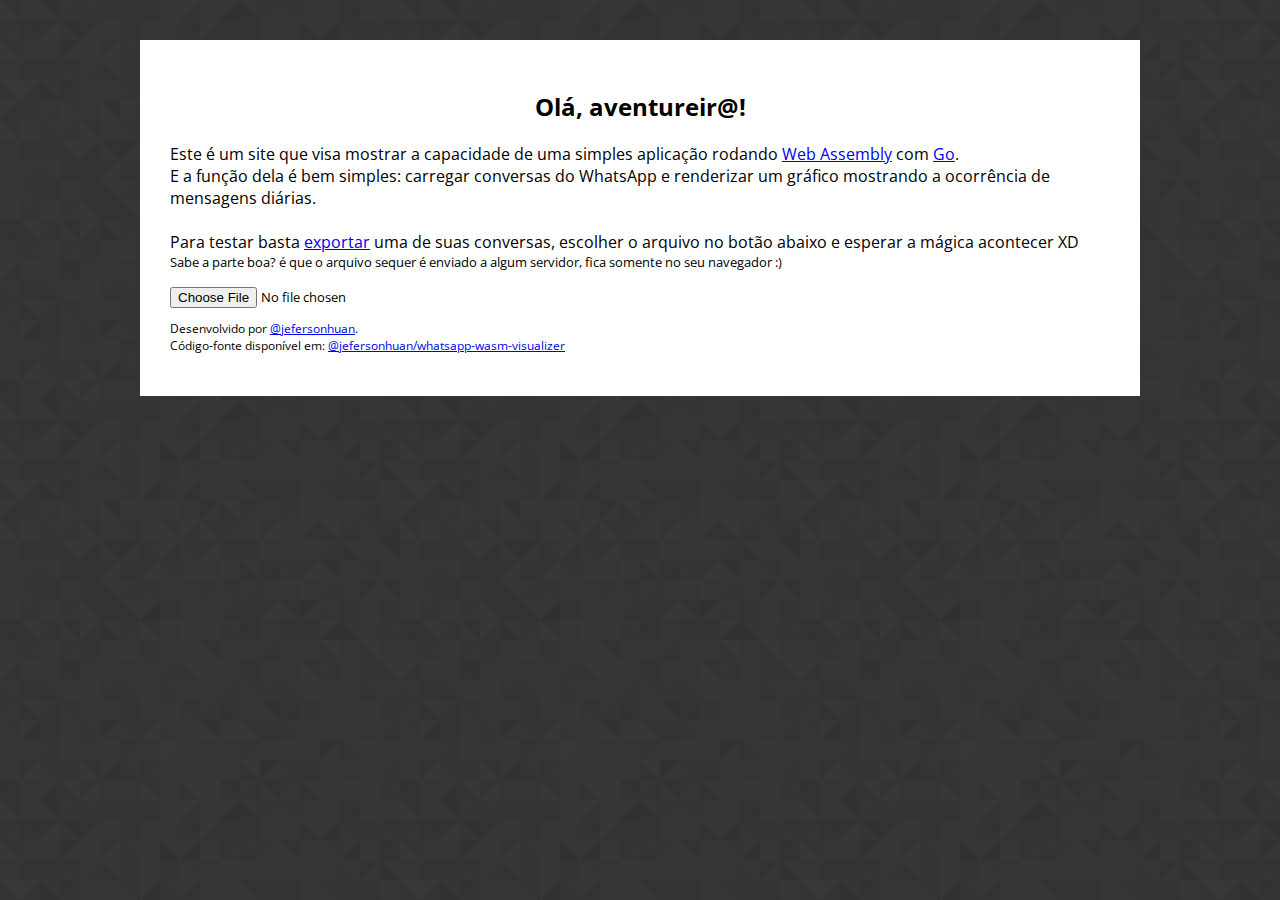
==== serve/index.html @ 94e28122 "move site para ./serve e cria arquivos próprios para js e css" ====
<html>
<head>
    <meta charset="utf-8"/>
    <title>WebAssembly + Go <3</title>

    <link href="https://fonts.googleapis.com/css2?family=Open+Sans&display=swap" rel="stylesheet">
    <link href="style.css" rel="stylesheet">
</head>
<body>

<div class="wrapper">
    <div class="intro-wrapper">
        <h2 style="text-align: center">Olá, aventureir@!</h2>
        <p>
            Este é um site que visa mostrar a capacidade de uma simples aplicação rodando
            <a href="https://webassembly.org/" target="_blank">Web Assembly</a> com
            <a href="https://github.com/golang/go/wiki/WebAssembly" target="_blank">Go</a>.
            <br>
            E a função dela é bem simples: carregar conversas do WhatsApp e renderizar um gráfico mostrando
            a ocorrência de mensagens diárias.
            <br><br>
            Para testar basta
            <a href="https://tecnoblog.net/194147/whatsapp-salvar-historico-conversa/" target="_blank">exportar</a>
            uma de suas conversas, escolher o arquivo no botão abaixo e esperar a mágica acontecer XD
            <small><br>Sabe a parte boa? é que o arquivo sequer é enviado a algum servidor, fica somente no seu navegador :)</small>
        </p>
        <input type="file" id="file" onchange="handleFile()" />

        <div id="status" style="display: none;">
            <div class="lds-ellipsis"><div></div><div></div><div></div><div></div></div>
        </div>

        <div class="highcharts-figure">
            <div id="container"></div>
        </div>

        <p style="font-size: 12px">
            Desenvolvido por <a href="https://github.com/jefersonhuan" target="_blank">@jefersonhuan</a>.
            <br>
            Código-fonte disponível em: <a href="https://github.com/jefersonhuan/whatsapp-wasm-visualizer" target="_blank">@jefersonhuan/whatsapp-wasm-visualizer</a>
        </p>
    </div>
</div>

<script src="https://code.highcharts.com/highcharts.js"></script>
<script src="https://code.highcharts.com/modules/data.js"></script>
<script src="https://code.highcharts.com/modules/exporting.js"></script>
<script src="https://code.highcharts.com/modules/export-data.js"></script>
<script src="https://code.highcharts.com/modules/accessibility.js"></script>
<script src="wasm_exec.js"></script>
<script src="script.js"></script>
</body>
</html>
---- serve/style.css ----
* {
    font-family: 'Open Sans', sans-serif;
}

body {
    background: url("prism.png");
    overflow-x: hidden;
    padding: 0;
    margin: 0;
}

.wrapper {
    max-width: 100%;
    width: 1000px;
    display: block;
    margin: 40px auto;
}

.intro-wrapper {
    padding: 30px;
    background-color: white;
}

.lds-ellipsis {
    display: inline-block;
    position: relative;
    width: 80px;
    height: 80px;
}
.lds-ellipsis div {
    position: absolute;
    top: 33px;
    width: 13px;
    height: 13px;
    border-radius: 50%;
    background: black;
    animation-timing-function: cubic-bezier(0, 1, 1, 0);
}
.lds-ellipsis div:nth-child(1) {
    left: 8px;
    animation: lds-ellipsis1 0.6s infinite;
}
.lds-ellipsis div:nth-child(2) {
    left: 8px;
    animation: lds-ellipsis2 0.6s infinite;
}
.lds-ellipsis div:nth-child(3) {
    left: 32px;
    animation: lds-ellipsis2 0.6s infinite;
}
.lds-ellipsis div:nth-child(4) {
    left: 56px;
    animation: lds-ellipsis3 0.6s infinite;
}
@keyframes lds-ellipsis1 {
    0% {
        transform: scale(0);
    }
    100% {
        transform: scale(1);
    }
}
@keyframes lds-ellipsis3 {
    0% {
        transform: scale(1);
    }
    100% {
        transform: scale(0);
    }
}
@keyframes lds-ellipsis2 {
    0% {
        transform: translate(0, 0);
    }
    100% {
        transform: translate(24px, 0);
    }
}
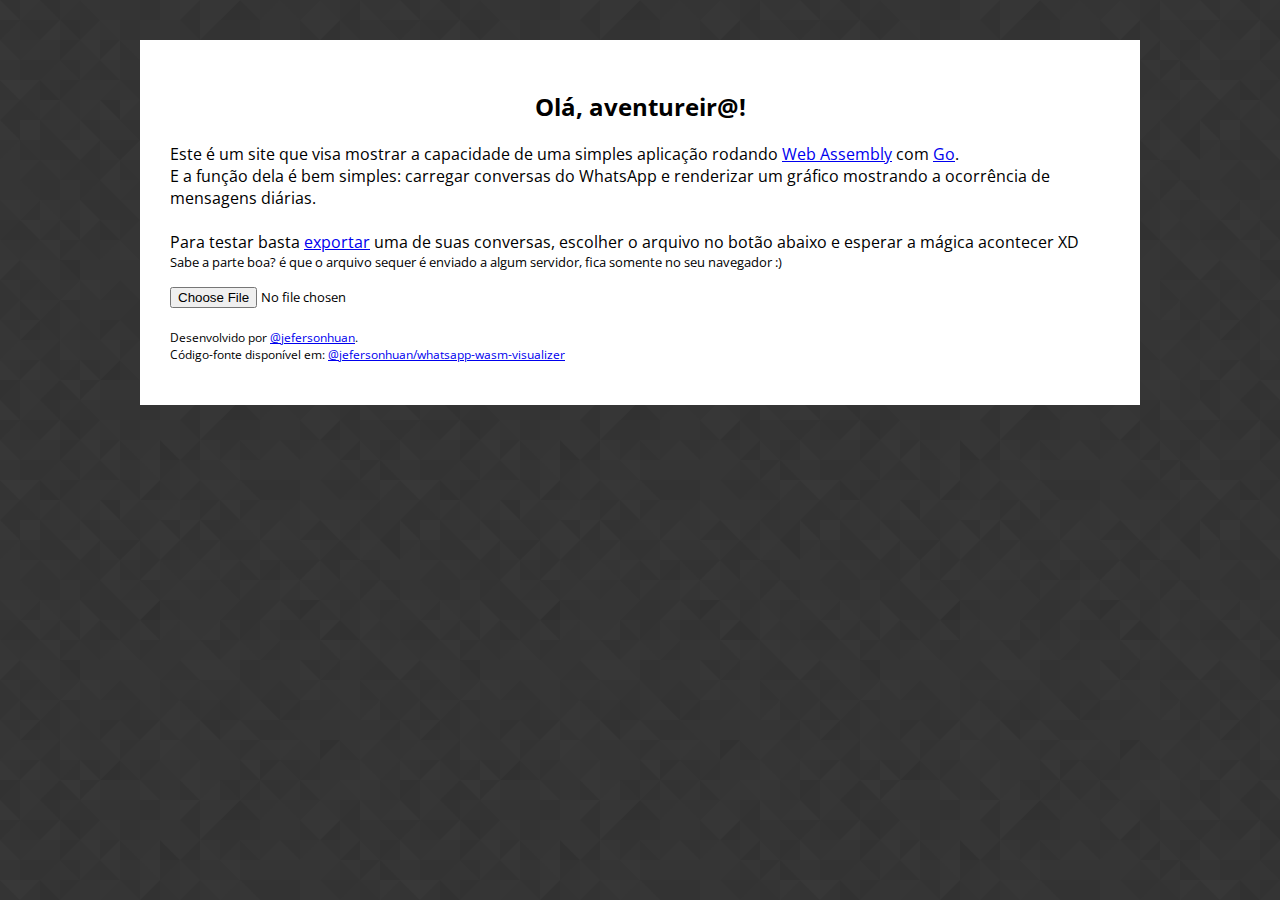
==== commit 2d625821: "melhora performance de processamento; adiciona título para mostrar número de mensagens processadas" ====
--- a/serve/index.html
+++ b/serve/index.html
@@ -30,6 +30,7 @@
             <div class="lds-ellipsis"><div></div><div></div><div></div><div></div></div>
         </div>
 
+        <h4 id="number-of-messages"></h4>
         <div class="highcharts-figure">
             <div id="container"></div>
         </div>
